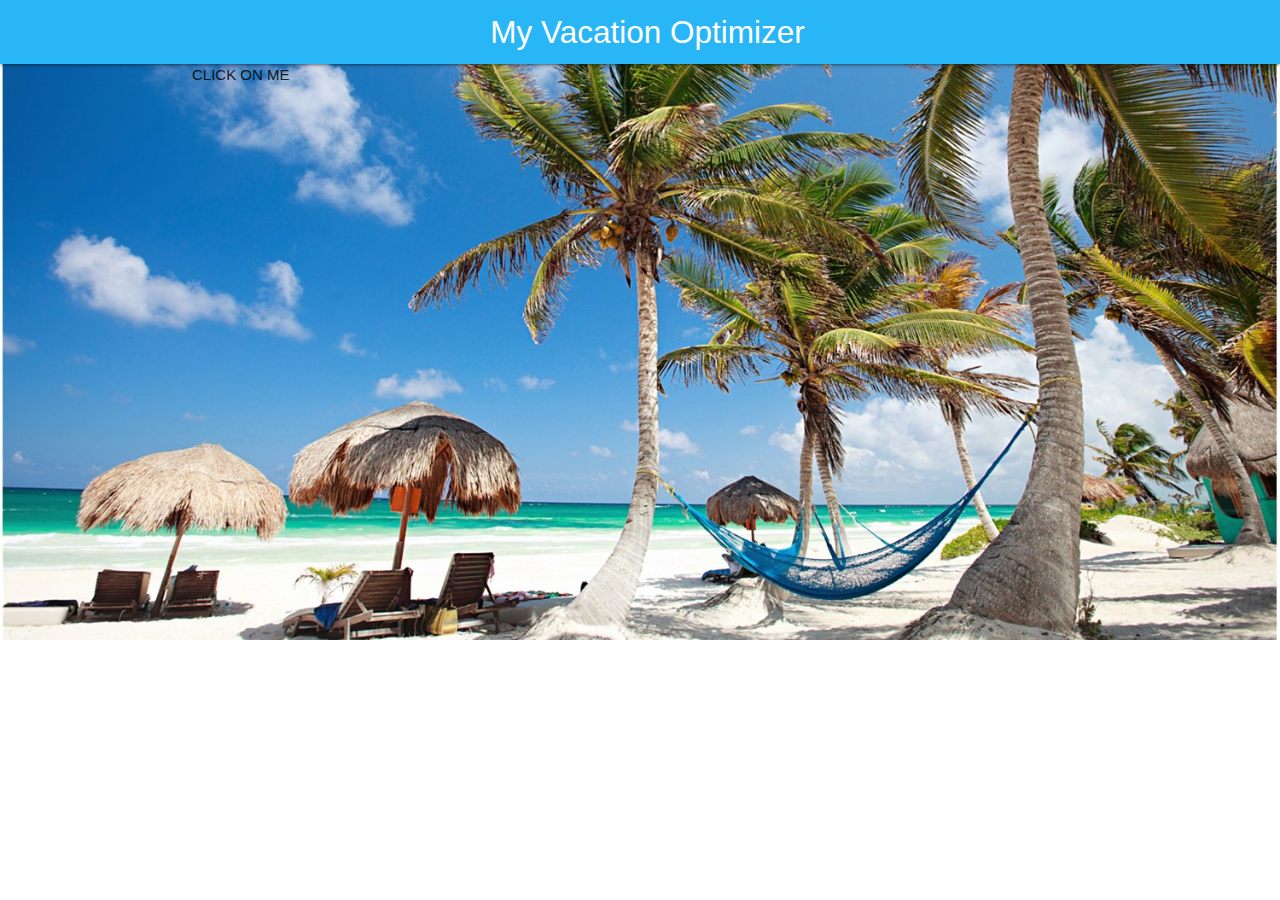
==== index2.html @ 7d740f8a "Merge pull request #37 from MateusAndre1/youtube" ====
<!DOCTYPE html>
<html lang="en">
<head>
    <meta charset="UTF-8">
    <meta name="viewport" content="width=device-width, initial-scale=1.0">
    <meta http-equiv="X-UA-Compatible" content="ie=edge">
    <title>Video Results</title>
    <link rel="stylesheet" href="https://cdnjs.cloudflare.com/ajax/libs/materialize/1.0.0/css/materialize.min.css">
    <link rel="stylesheet" href="https://use.fontawesome.com/releases/v5.3.1/css/all.css"
        integrity="sha384-mzrmE5qonljUremFsqc01SB46JvROS7bZs3IO2EmfFsd15uHvIt+Y8vEf7N7fWAU" crossorigin="anonymous">
    <script src="https://code.jquery.com/jquery-3.4.1.js"
        integrity="sha256-WpOohJOqMqqyKL9FccASB9O0KwACQJpFTUBLTYOVvVU=" crossorigin="anonymous"></script>

    <link rel="stylesheet" href="assets/css/style.css">

</head>
<body>
    <nav>
        <div class="nav-wrapper #29b6f6 light-blue lighten-1">
            <a href="#" class="brand-logo center"><span> <i class="fas fa-globe-americas"></i> </span>My Vacation
                Optimizer</a>


            <ul id="nav-mobile" class="left hide-on-med-and-down">

            </ul>
        </div>
    </nav>
<div class="container">
<div id="player">CLICK ON ME</div>
</div>
    <script>
        $(document).ready(function () {
            $('.datepicker').datepicker({Format: 'yyyy-mm-dd'});
           
            
        });
        // Or with jQuery

        $(document).ready(function () {
            $('select').formSelect();
        });</script>




    <script src="https://cdnjs.cloudflare.com/ajax/libs/materialize/1.0.0/js/materialize.min.js"></script>



    <script src="assets/javascript/app.js"></script>
    <script src="assets/javascript/youtube.js"></script>
</body>
</html>
---- assets/css/style.css ----
.datepicker-date-display {
    background-color: #29b6f6;
}
.datepicker-table td.is-selected{
    background-color: #29b6f6;
}


.datepicker-cancel, .datepicker-clear, .datepicker-today, .datepicker-done{
    background-color: #29b6f6;
    color: white;
    margin: 2px;

}
.is-today{
    color: #29b6f6;
}

form {
    border: 5px solid #29b6f6;
    margin-top: 30px;
    background-color: rgba(255, 255, 255, 0.6);
    border-radius: 15px;
}
#formButton {
    margin-bottom: 10px;
}
p {
    margin-top: 30px;

}
html {
    background-image: url("../imgs/image1.jpg");
    background-repeat: no-repeat;
    background-position: fixed;
    background-size: cover ;
}
.input-field>label{
    color: blue
}
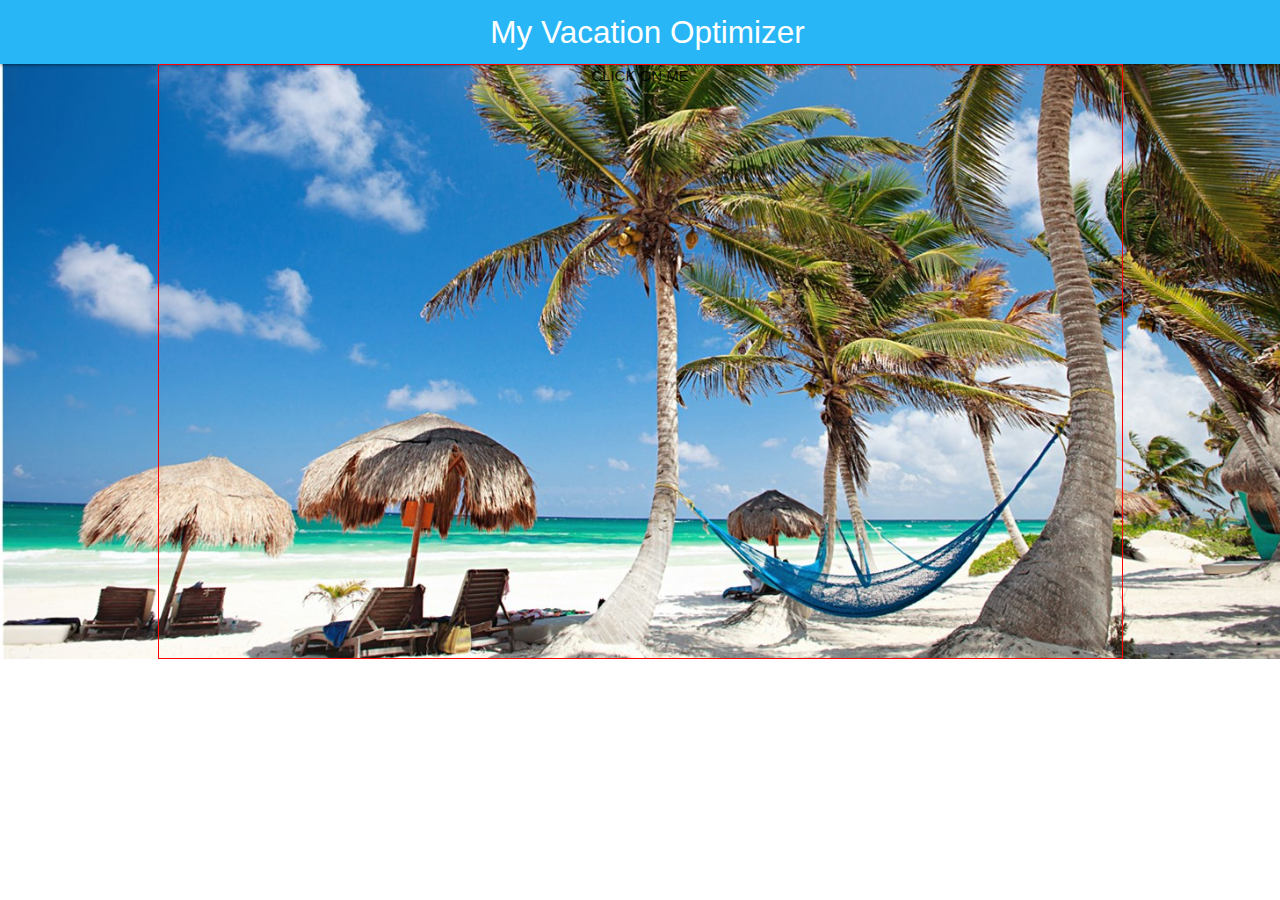
==== commit 5c6b1fed: "added google Places API" ====
--- a/index2.html
+++ b/index2.html
@@ -1,5 +1,6 @@
 <!DOCTYPE html>
 <html lang="en">
+
 <head>
     <meta charset="UTF-8">
     <meta name="viewport" content="width=device-width, initial-scale=1.0">
@@ -26,20 +27,27 @@
             </ul>
         </div>
     </nav>
-<div class="container">
-<div id="player">CLICK ON ME</div>
-</div>
+    <div class="container" style="text-align: center">
+        <div class="tourmap"></div>
+    </div>
+
+    <div class="container player2" style="text-align: center">
+        <div id="player">CLICK ON ME</div>
+    </div>
     <script>
         $(document).ready(function () {
-            $('.datepicker').datepicker({Format: 'yyyy-mm-dd'});
-           
-            
+            $('.datepicker').datepicker({
+                Format: 'yyyy-mm-dd'
+            });
+
+
         });
         // Or with jQuery
 
         $(document).ready(function () {
             $('select').formSelect();
-        });</script>
+        });
+    </script>
 
 
 
@@ -51,4 +59,5 @@
     <script src="assets/javascript/app.js"></script>
     <script src="assets/javascript/youtube.js"></script>
 </body>
+
 </html>--- a/assets/css/style.css
+++ b/assets/css/style.css
@@ -36,5 +36,15 @@
     background-size: cover ;
 }
 .input-field>label{
-    color: blue
+    color: blue;
+}
+
+.info-map {
+    border-radius: .5em;
+}
+
+.player2 {
+    border: 1px solid red;
+    height: 595px;
+    width: 965px;
 }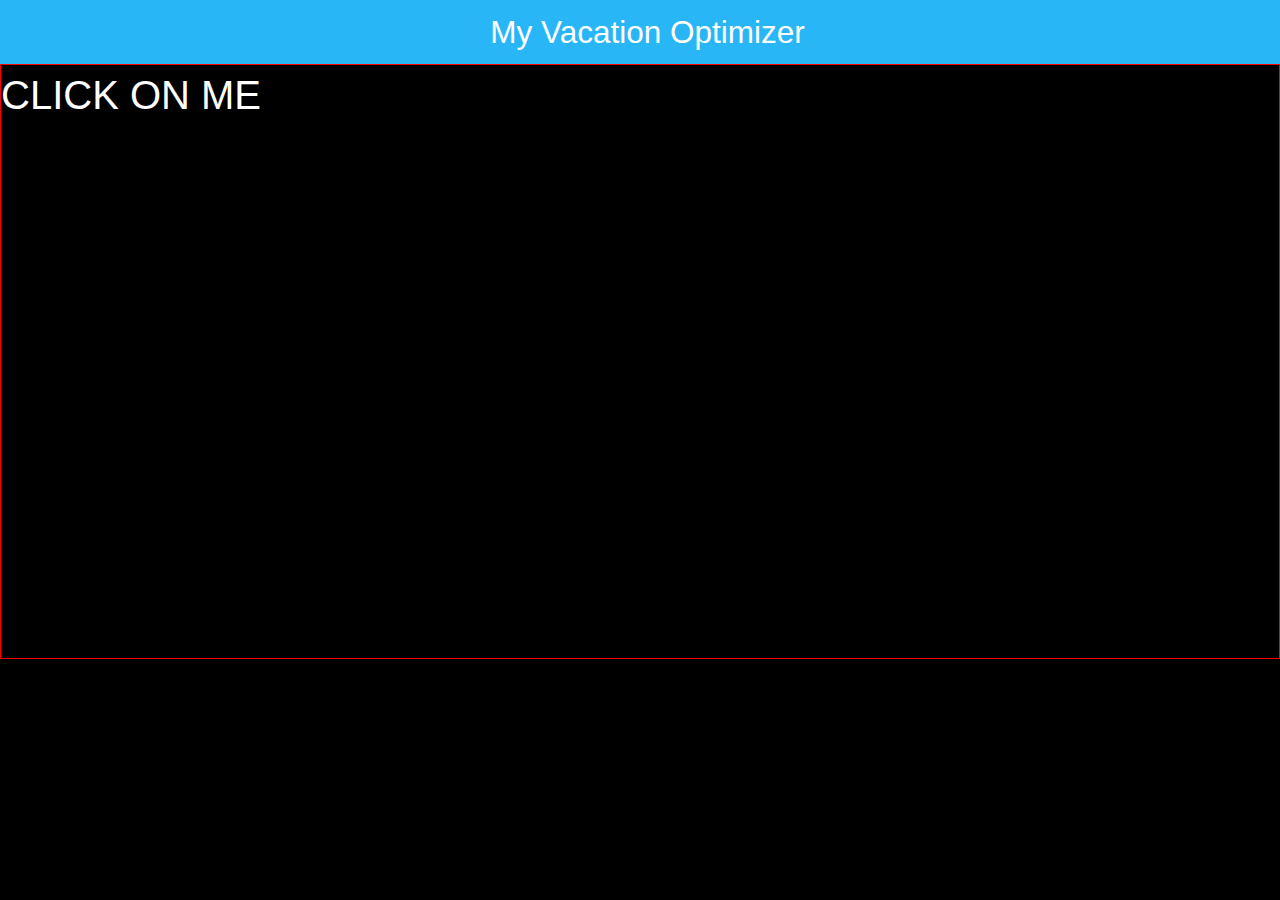
==== commit 8cdc493f: "tweaked some styling" ====
--- a/index2.html
+++ b/index2.html
@@ -15,7 +15,8 @@
     <link rel="stylesheet" href="assets/css/style.css">
 
 </head>
-<body>
+
+<body class="page2">
     <nav>
         <div class="nav-wrapper #29b6f6 light-blue lighten-1">
             <a href="#" class="brand-logo center"><span> <i class="fas fa-globe-americas"></i> </span>My Vacation
@@ -27,13 +28,9 @@
             </ul>
         </div>
     </nav>
-    <div class="container" style="text-align: center">
-        <div class="tourmap"></div>
-    </div>
+    <div class="tourmap"></div>
+    <div class="player2" id="player">CLICK ON ME</div>
 
-    <div class="container player2" style="text-align: center">
-        <div id="player">CLICK ON ME</div>
-    </div>
     <script>
         $(document).ready(function () {
             $('.datepicker').datepicker({
--- a/assets/css/style.css
+++ b/assets/css/style.css
@@ -29,11 +29,16 @@
     margin-top: 30px;
 
 }
-html {
-    background-image: url("../imgs/image1.jpg");
+.page1 {
+    background-color: #29b6f6;
+    background-image: url("../imgs/bg.gif");
     background-repeat: no-repeat;
-    background-position: fixed;
-    background-size: cover ;
+    background-position: center;
+    background-size: auto 100%;
+    background-attachment: fixed;
+}
+.page2 {
+    background-color: black;
 }
 .input-field>label{
     color: blue;
@@ -44,7 +49,9 @@
 }
 
 .player2 {
+    color: white;
+    font-size: 40px;
     border: 1px solid red;
     height: 595px;
-    width: 965px;
+    width: 100%;
 }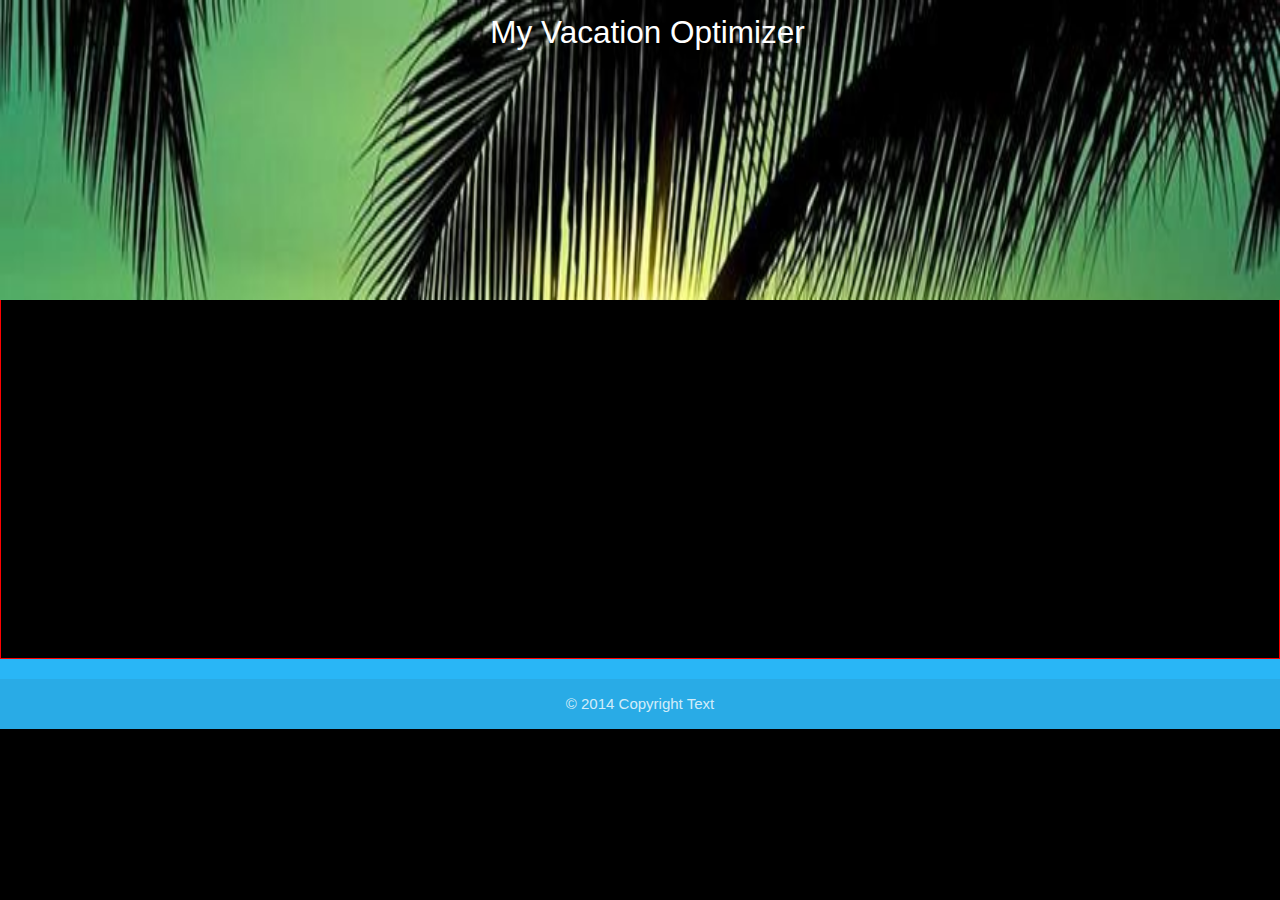
==== commit 82bca76e: "updated slider text info, added new images to sliders, added footer to addtional pages" ====
--- a/index2.html
+++ b/index2.html
@@ -17,6 +17,7 @@
 </head>
 
 <body class="page2">
+    <header>
     <nav>
         <div class="nav-wrapper #29b6f6 light-blue lighten-1">
             <a href="#" class="brand-logo center"><span> <i class="fas fa-globe-americas"></i> </span>My Vacation
@@ -28,8 +29,18 @@
             </ul>
         </div>
     </nav>
+</header>
     <div class="tourmap"></div>
     <div class="player2" id="player">CLICK ON ME</div>
+    <footer class="page-footer">
+        
+        <div class="footer-copyright">
+            <div class="container" >
+                © 2014 Copyright Text
+                
+            </div>
+        </div>
+    </footer>
 
     <script>
         $(document).ready(function () {
--- a/assets/css/style.css
+++ b/assets/css/style.css
@@ -11,6 +11,14 @@
     color: white;
     margin: 2px;
 
+}
+.nav-wrapper {
+    background-image: url(../imgs/banner.jpg);
+    min-height: 300px;
+    background-repeat: no-repeat;
+    background-position: center;
+    background-size: 100% 100%;
+    background-attachment: fixed;
 }
 .is-today{
     color: #29b6f6;
@@ -54,4 +62,28 @@
     border: 1px solid red;
     height: 595px;
     width: 100%;
+}
+ /* nav{
+    height: 101px;
+    background-image: url(../imgs/snow.jfif);
+    background-repeat: no-repeat;
+    background-position: center;
+    background-size: 100% auto;
+} */
+#city-results {
+    border: 5px solid #29b6f6;
+    
+    background-color: rgba(255, 255, 255, 0.6);
+    border-radius: 15px;
+
+}
+.page-footer{
+    background-color: #29b6f6;
+    text-align: center;
+    
+}
+h3{
+  color: black;  
+  font-family: Arial, Helvetica, sans-serif;
+  font-weight: 700;
 }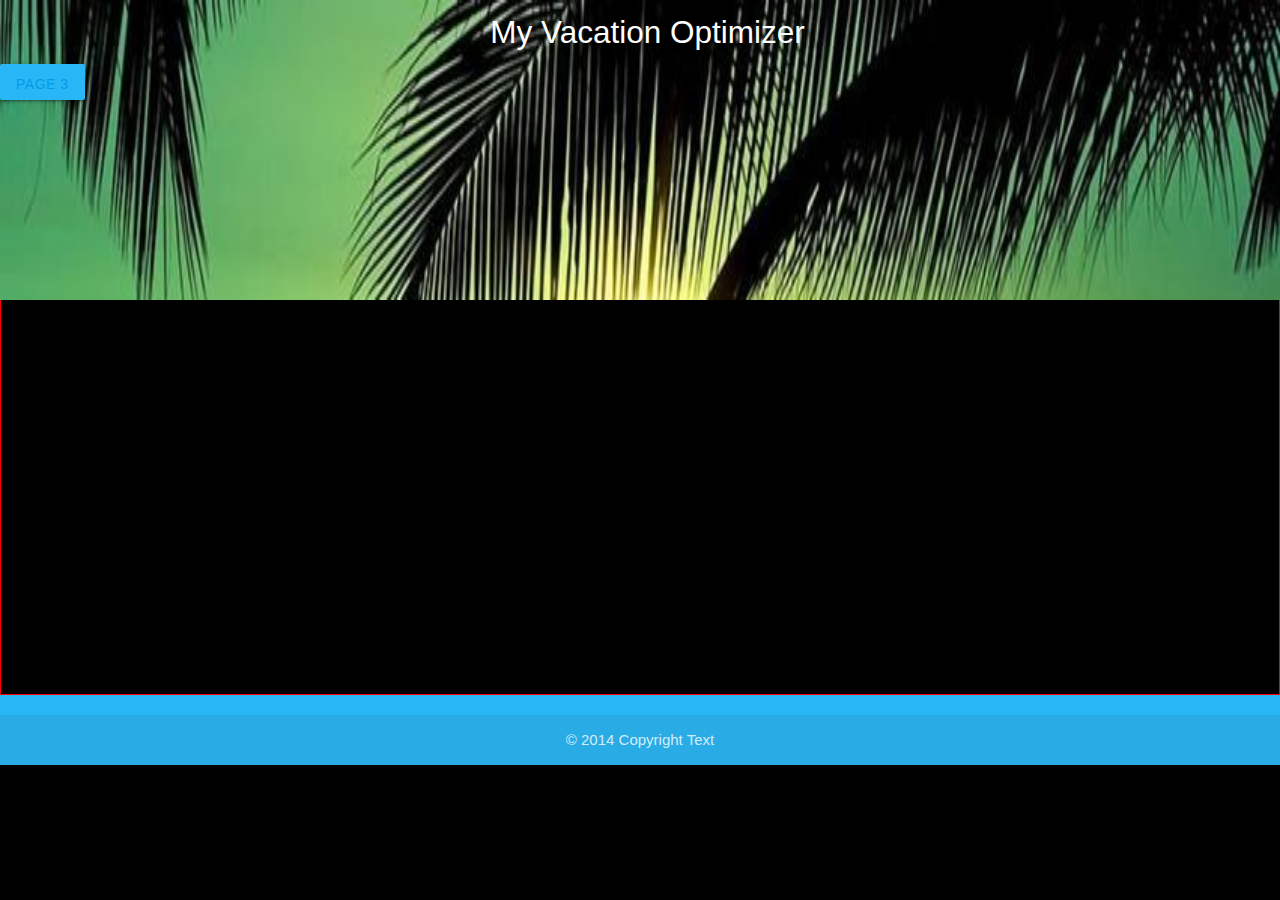
==== commit a971f34f: "added more maps and video to page 3" ====
--- a/index2.html
+++ b/index2.html
@@ -31,6 +31,10 @@
     </nav>
 </header>
     <div class="tourmap"></div>
+    <button class="btn waves-effect #29b6f6 light-blue lighten-1" type="button" name="action"
+                    ><a href="index3.html">Page 3</a>
+                    <i class="fas fa-check"></i>
+                </button>
     <div class="player2" id="player">CLICK ON ME</div>
     <footer class="page-footer">
         
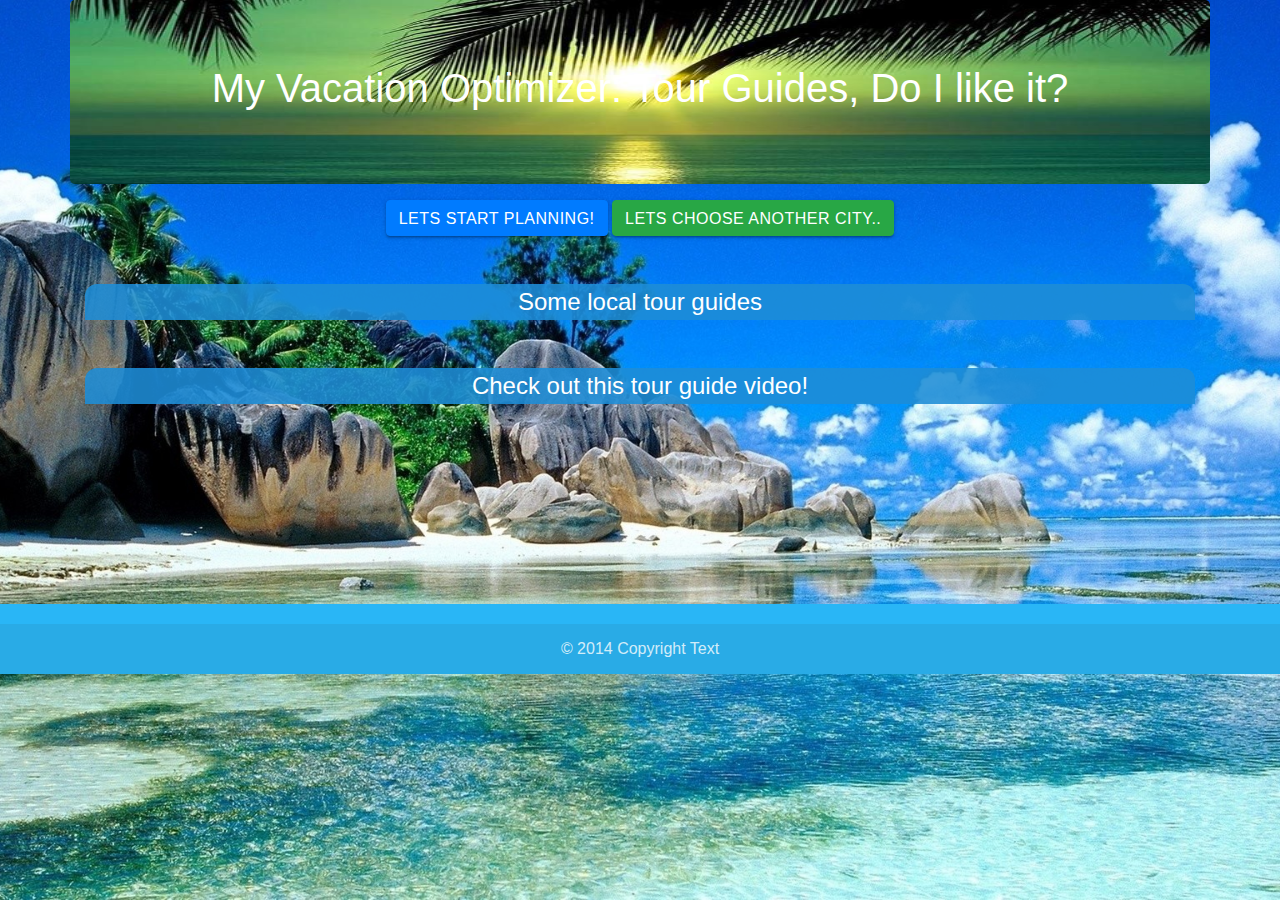
==== commit db4f50a9: "added buttons to second page" ====
--- a/index2.html
+++ b/index2.html
@@ -11,37 +11,51 @@
         integrity="sha384-mzrmE5qonljUremFsqc01SB46JvROS7bZs3IO2EmfFsd15uHvIt+Y8vEf7N7fWAU" crossorigin="anonymous">
     <script src="https://code.jquery.com/jquery-3.4.1.js"
         integrity="sha256-WpOohJOqMqqyKL9FccASB9O0KwACQJpFTUBLTYOVvVU=" crossorigin="anonymous"></script>
-
+    <link rel="stylesheet" href="assets/css/reset.css">
+    <link rel="stylesheet" href="assets/css/bootstrap.css">
     <link rel="stylesheet" href="assets/css/style.css">
+    <link rel="stylesheet" href="assets/css/styletodo.css">
 
 </head>
 
 <body class="page2">
-    <header>
-    <nav>
-        <div class="nav-wrapper #29b6f6 light-blue lighten-1">
-            <a href="#" class="brand-logo center"><span> <i class="fas fa-globe-americas"></i> </span>My Vacation
-                Optimizer</a>
+    <div class="container jumbotron text-center mx-auto mb-3">
+        <h1 class="text-white"><span><i class="fas fa-globe-americas"></i>
+                My Vacation Optimizer: Tour Guides, Do I like it?
+        </h1>
+    </div>
+    <div class="container text-center mx-auto">
+        <a href="index3.html" class="btn btn-primary text-center mx-auto">
+            Lets start planning!
+        </a>
+        <a href="index.html" class="btn btn-success">
+            Lets Choose Another City..
+        </a>
+    </div>
+    <div class="container mt-5">
+        <div class="titles text-center mx-auto">
+            Some local tour guides
+        </div>
+        <div class="tourmap">
+
+        </div>
+    </div>
+    <div class="container mt-5">
+        <div class="titles text-center mx-auto">
+            Check out this tour guide video!
+        </div>
+        <div id="player">
+
+        </div>
+    </div>
 
 
-            <ul id="nav-mobile" class="left hide-on-med-and-down">
+    <footer class="page-footer">
 
-            </ul>
-        </div>
-    </nav>
-</header>
-    <div class="tourmap"></div>
-    <button class="btn waves-effect #29b6f6 light-blue lighten-1" type="button" name="action"
-                    ><a href="index3.html">Page 3</a>
-                    <i class="fas fa-check"></i>
-                </button>
-    <div class="player2" id="player">CLICK ON ME</div>
-    <footer class="page-footer">
-        
         <div class="footer-copyright">
-            <div class="container" >
+            <div class="container">
                 © 2014 Copyright Text
-                
+
             </div>
         </div>
     </footer>
--- a/assets/css/styletodo.css
+++ b/assets/css/styletodo.css
@@ -0,0 +1,45 @@
+body {
+    background-image: url(../imgs/bgtodo.jpg);
+    background-repeat: no-repeat;
+    background-position: center;
+    background-size: cover;
+    background-attachment: fixed;
+}
+
+.jumbotron {
+    background-image: url(../imgs/banner.jpg);
+    background-size: 100% 100%;
+}
+.headcontainer {
+    color: white;
+    background-color: rgba(25, 119, 17, 0.787);
+    border: 1px solid grey;
+    border-top-left-radius: .5em;
+    border-top-right-radius: .5em;
+}
+.bodycontainer {
+    background-color: rgba(255, 255, 255, 0.835);  
+    border: 1px solid grey;
+    border-bottom-left-radius: .5em;
+    border-bottom-right-radius: .5em;
+}
+
+.page-footer{
+    background-color: #29b6f6;
+    text-align: center;
+    margin-top: 200px;
+}
+.titles {
+    color: white;
+    font-size: 24px;
+    background-color: rgba(29, 140, 214, 0.883);
+    border-top-left-radius: .5em;
+    border-top-right-radius: .5em;
+}
+.titles2 {
+    color: white;
+    font-size: 24px;
+    height: 45px;
+    background-color: rgba(29, 140, 214, 0.883);
+    border-radius: .5em;
+}
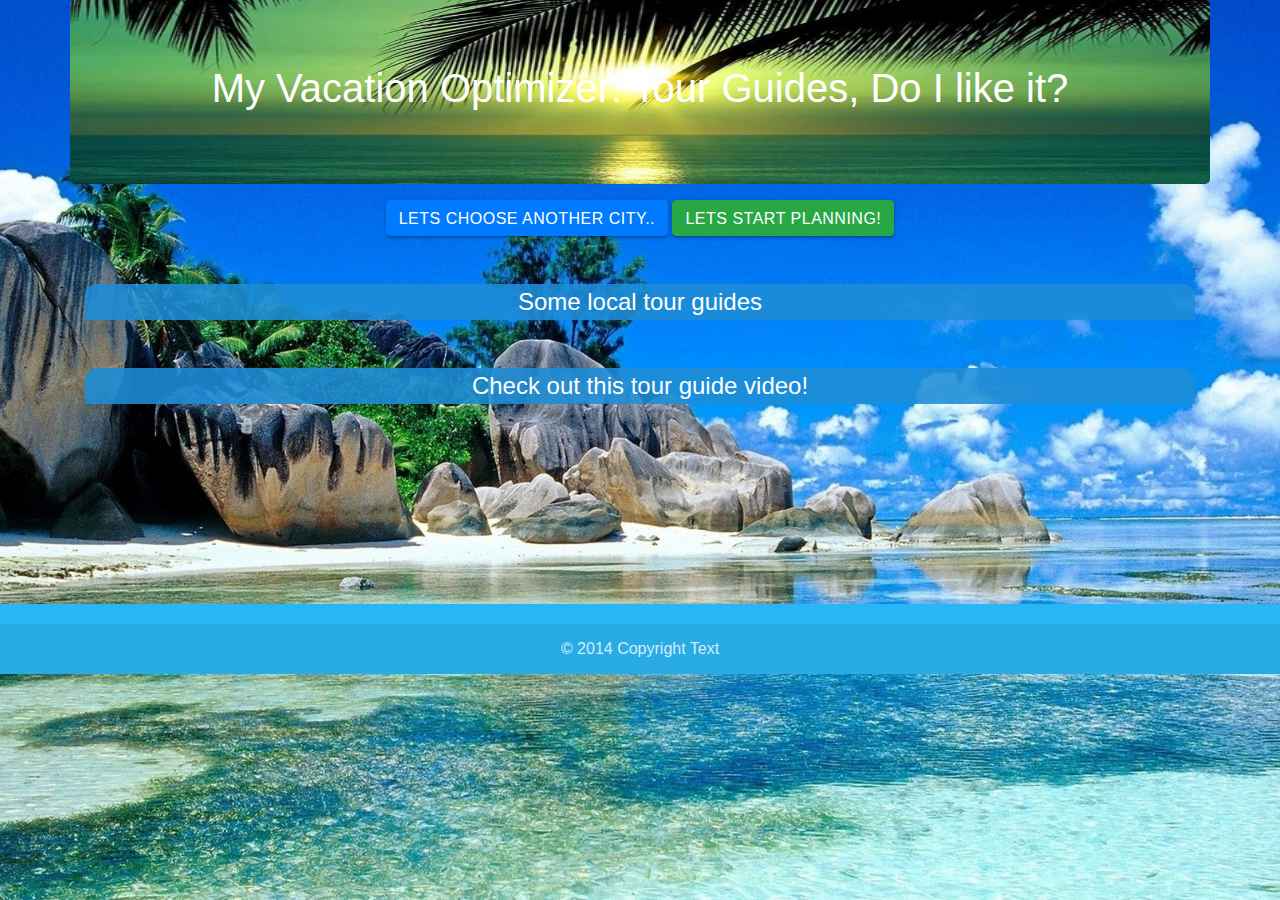
==== commit 6022fb98: "added button to third page" ====
--- a/index2.html
+++ b/index2.html
@@ -25,11 +25,11 @@
         </h1>
     </div>
     <div class="container text-center mx-auto">
-        <a href="index3.html" class="btn btn-primary text-center mx-auto">
+        <a href="index.html" class="btn btn-primary">
+            Lets Choose Another City..
+        </a>
+        <a href="index3.html" class="btn btn-success text-center mx-auto">
             Lets start planning!
-        </a>
-        <a href="index.html" class="btn btn-success">
-            Lets Choose Another City..
         </a>
     </div>
     <div class="container mt-5">
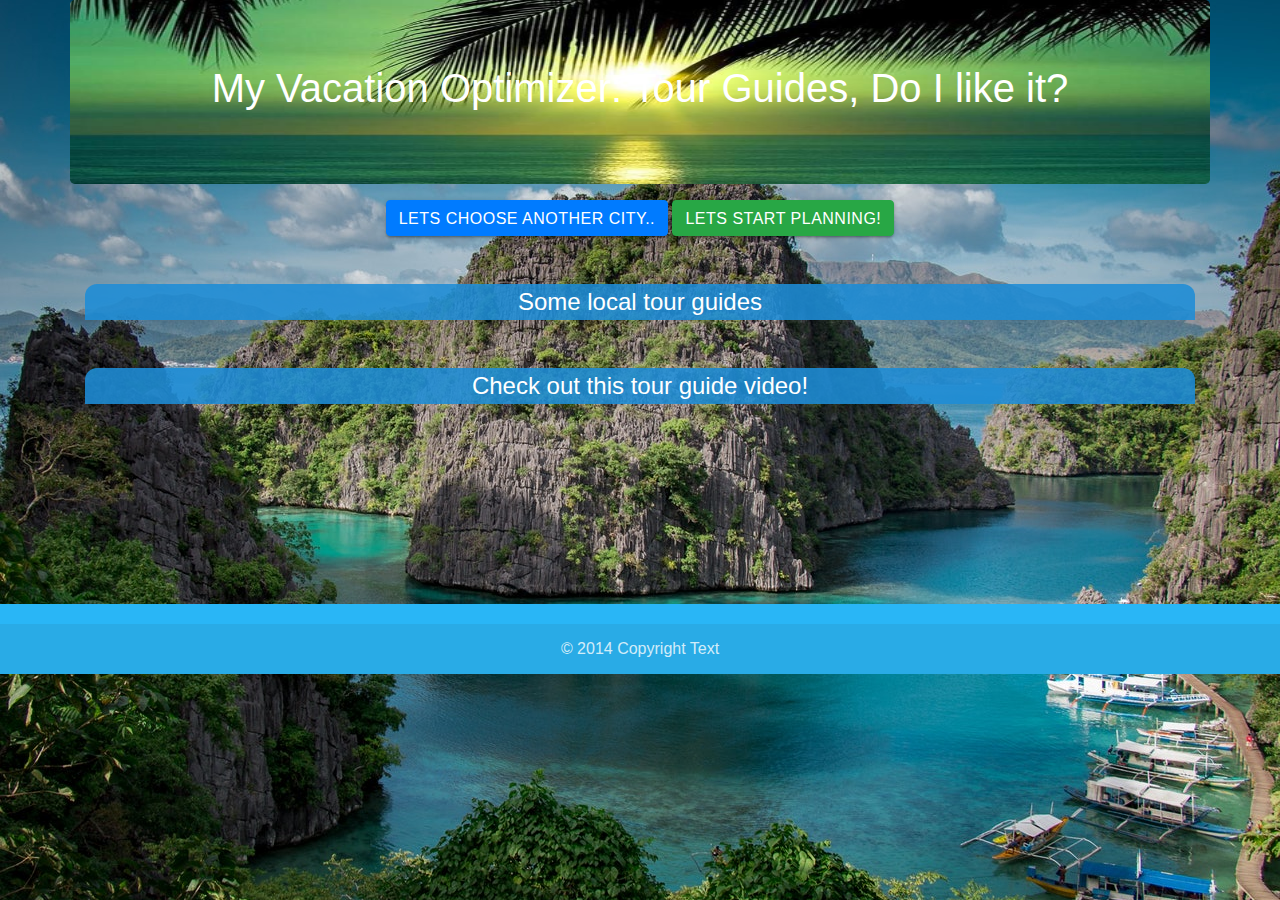
==== commit 7ff0d2d7: "Merge pull request #56 from MateusAndre1/page3" ====
--- a/index2.html
+++ b/index2.html
@@ -15,17 +15,16 @@
     <link rel="stylesheet" href="assets/css/bootstrap.css">
     <link rel="stylesheet" href="assets/css/style.css">
     <link rel="stylesheet" href="assets/css/styletodo.css">
-
 </head>
 
-<body class="page2">
+<body id="page2">
     <div class="container jumbotron text-center mx-auto mb-3">
         <h1 class="text-white"><span><i class="fas fa-globe-americas"></i>
                 My Vacation Optimizer: Tour Guides, Do I like it?
         </h1>
     </div>
     <div class="container text-center mx-auto">
-        <a href="index.html" class="btn btn-primary">
+        <a href="index.html#formarea" class="btn btn-primary">
             Lets Choose Another City..
         </a>
         <a href="index3.html" class="btn btn-success text-center mx-auto">
@@ -49,13 +48,10 @@
         </div>
     </div>
 
-
     <footer class="page-footer">
-
         <div class="footer-copyright">
             <div class="container">
                 © 2014 Copyright Text
-
             </div>
         </div>
     </footer>
@@ -65,9 +61,8 @@
             $('.datepicker').datepicker({
                 Format: 'yyyy-mm-dd'
             });
+        });
 
-
-        });
         // Or with jQuery
 
         $(document).ready(function () {
@@ -76,14 +71,10 @@
     </script>
 
 
-
-
     <script src="https://cdnjs.cloudflare.com/ajax/libs/materialize/1.0.0/js/materialize.min.js"></script>
-
-
-
     <script src="assets/javascript/app.js"></script>
     <script src="assets/javascript/youtube.js"></script>
+
 </body>
 
 </html>--- a/assets/css/style.css
+++ b/assets/css/style.css
@@ -1,24 +1,34 @@
+html {
+    scroll-behavior: smooth;
+}
 .datepicker-date-display {
     background-color: #29b6f6;
 }
 .datepicker-table td.is-selected{
     background-color: #29b6f6;
 }
+#startbtn {
+    font-size: 18px;
+    position: absolute;
+    z-index: 10;
+    height: 45px;
+    width: 300px;
+    margin-left: 40%;
+    margin-top: 70vh;
 
+}
+#empty-section {
+    height: 140vh;
+}
+#formarea {
+    margin-bottom: 40vh;
+}
 
 .datepicker-cancel, .datepicker-clear, .datepicker-today, .datepicker-done{
     background-color: #29b6f6;
     color: white;
     margin: 2px;
 
-}
-.nav-wrapper {
-    background-image: url(../imgs/banner.jpg);
-    min-height: 300px;
-    background-repeat: no-repeat;
-    background-position: center;
-    background-size: 100% 100%;
-    background-attachment: fixed;
 }
 .is-today{
     color: #29b6f6;
@@ -27,7 +37,7 @@
 form {
     border: 5px solid #29b6f6;
     margin-top: 30px;
-    background-color: rgba(255, 255, 255, 0.6);
+    background-color: rgba(255, 255, 255, 0.746);
     border-radius: 15px;
 }
 #formButton {
@@ -39,14 +49,11 @@
 }
 .page1 {
     background-color: #29b6f6;
-    background-image: url("../imgs/bg.gif");
+    background-image: url("../imgs/cottagesbeach.jpg");
     background-repeat: no-repeat;
     background-position: center;
-    background-size: auto 100%;
+    background-size: cover;
     background-attachment: fixed;
-}
-.page2 {
-    background-color: black;
 }
 .input-field>label{
     color: blue;
@@ -72,10 +79,13 @@
 } */
 #city-results {
     border: 5px solid #29b6f6;
-    
-    background-color: rgba(255, 255, 255, 0.6);
+    background-color: rgba(255, 255, 255, 0.746);
     border-radius: 15px;
 
+}
+#city-links {
+    font-size: 21px;
+    font-weight: bold;
 }
 .page-footer{
     background-color: #29b6f6;
--- a/assets/css/styletodo.css
+++ b/assets/css/styletodo.css
@@ -1,5 +1,15 @@
-body {
-    background-image: url(../imgs/bgtodo.jpg);
+html {
+    scroll-behavior: smooth;
+}
+#page2 {
+    background-image: url(../imgs/mountainocean.jpg);
+    background-repeat: no-repeat;
+    background-position: center;
+    background-size: cover;
+    background-attachment: fixed;
+}
+#page3 {
+    background-image: url(../imgs/snowmountain.jpg);
     background-repeat: no-repeat;
     background-position: center;
     background-size: cover;
